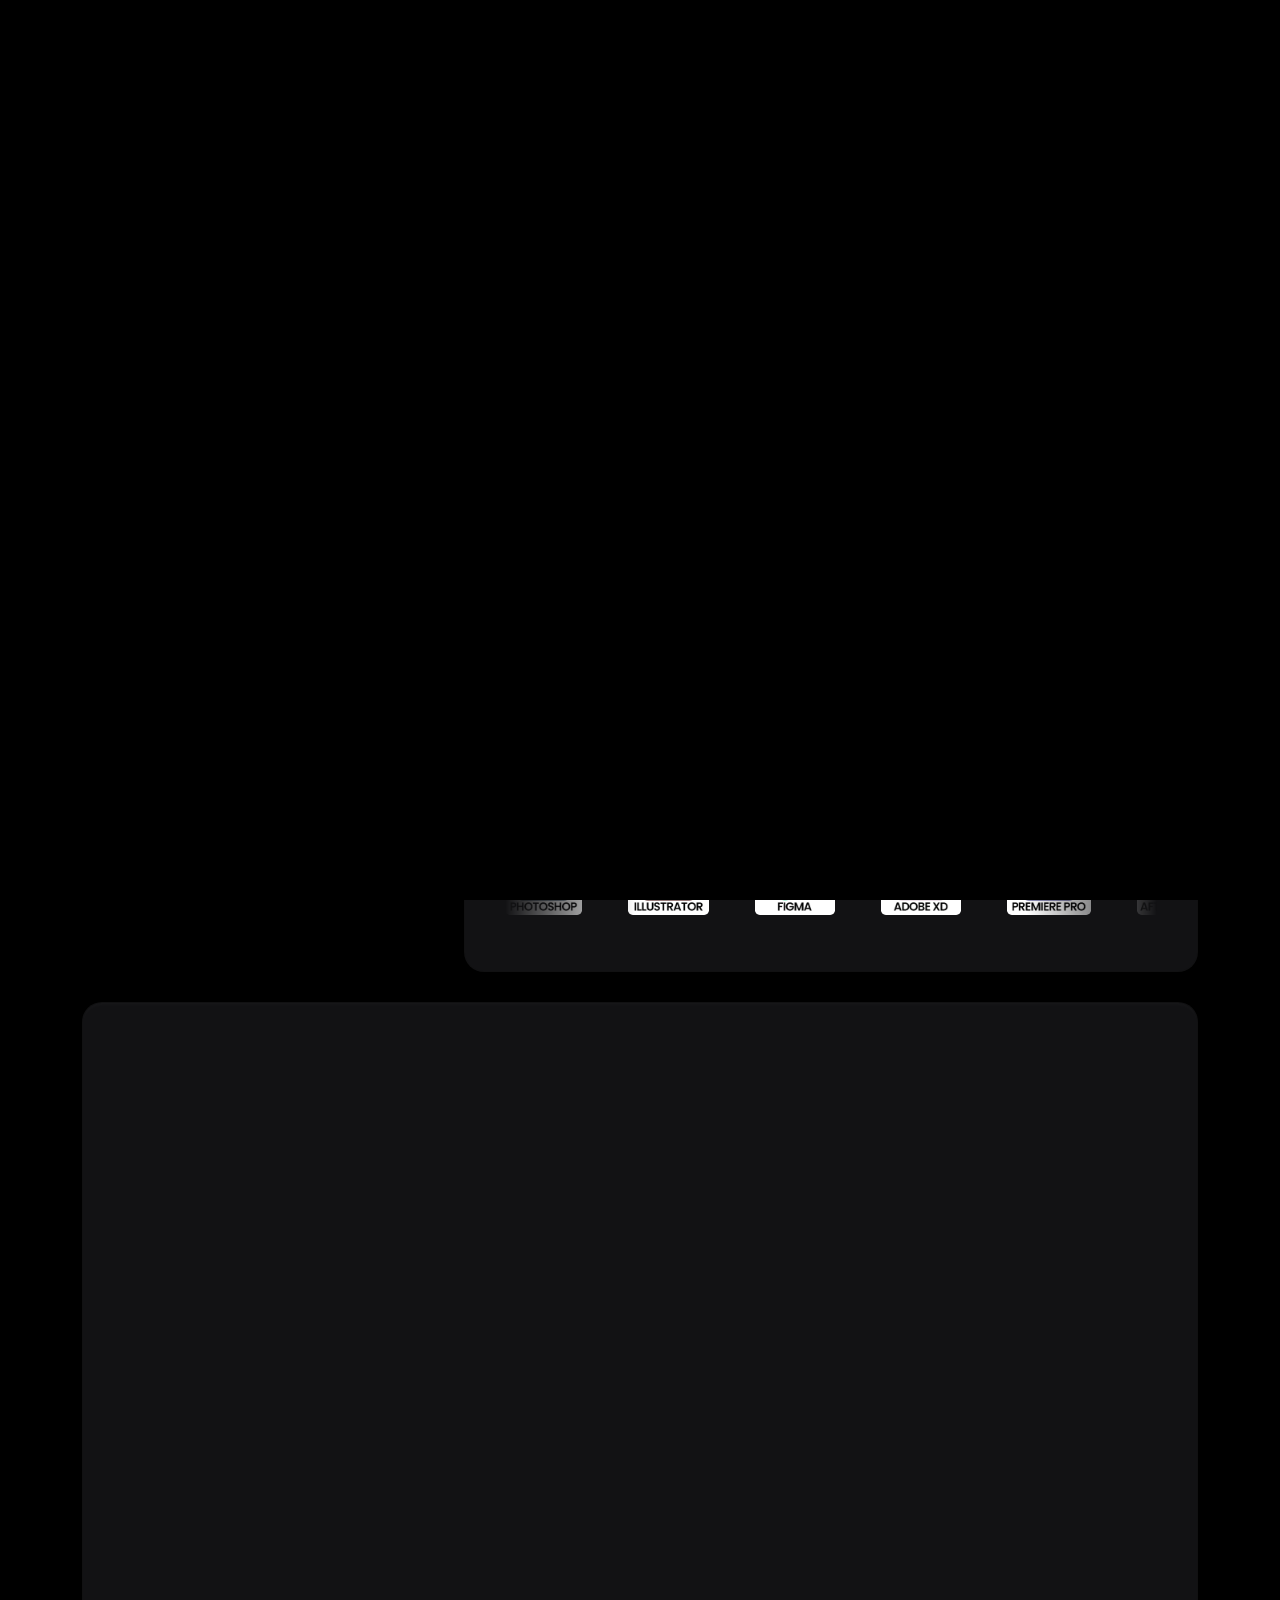
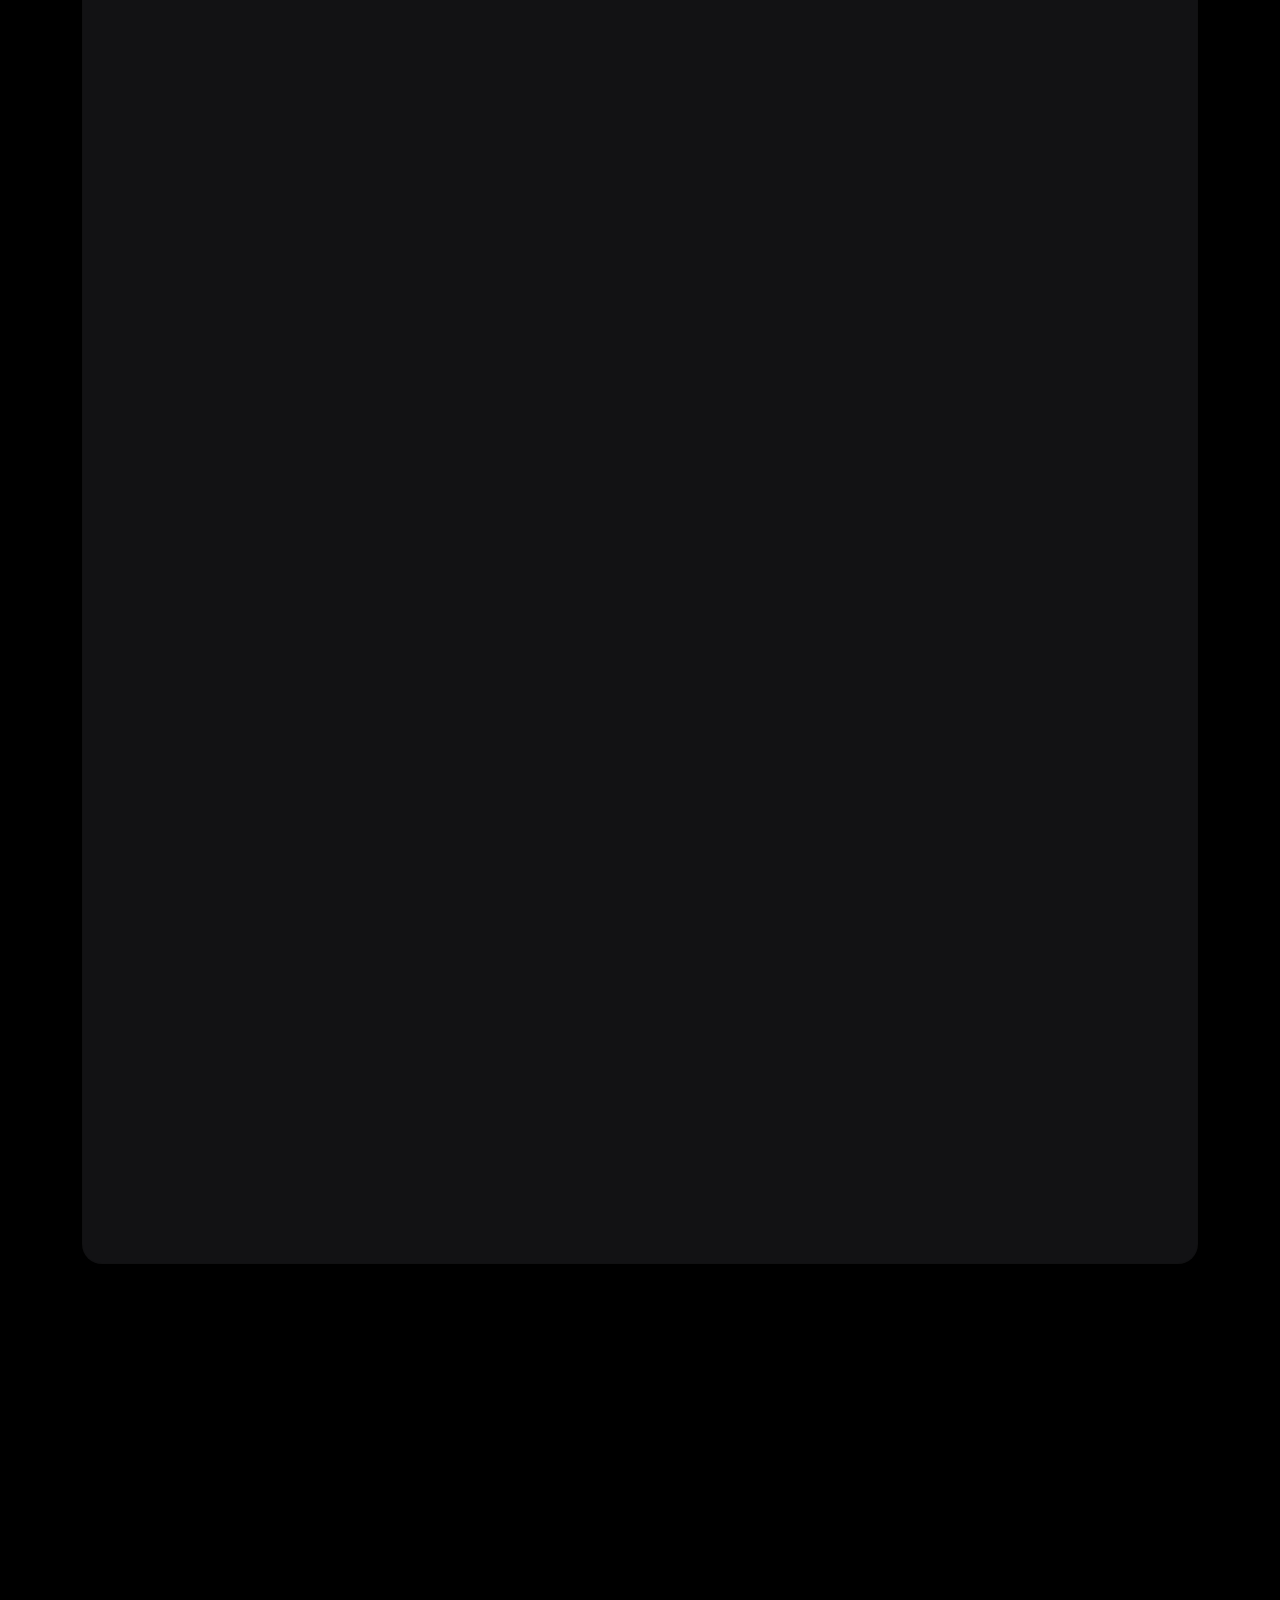
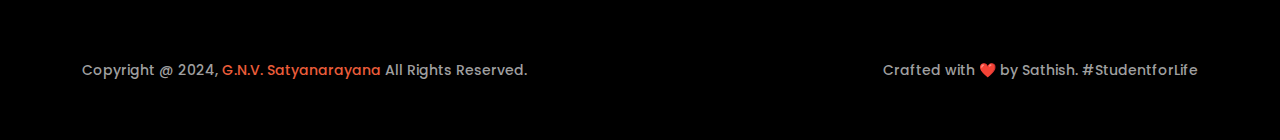
==== index.html @ 91ab417b "first commit" ====
<!DOCTYPE html>
<html lang="en">

<head>
    <!-- META -->
    <meta charset="utf-8">
    <meta http-equiv="X-UA-Compatible" content="IE=edge">
    <meta name="viewport" content="width=device-width, initial-scale=1">
    <meta name="description" content="Bentos - Creative Portfolio Showcase Template">
    <meta name="keywords" content="personal, portfolio new, html, one page, bootstrap, new html template, design, creative, onepage, clean, modern">
    <meta name="author" content="Tanvir Hossain">
    <!-- PAGE TITLE -->
    <title>Bentos - Personal Portfolio HTML Template</title>
    <!-- FAV ICON -->
    <link rel="apple-touch-icon" href="assets/images/favicon.png">
    <link rel="shortcut icon" type="image/png" href="assets/images/favicon.png">
    <!-- ALL GOOGLE FONTS -->
    <link rel="preconnect" href="https://fonts.googleapis.com">
    <link rel="preconnect" href="https://fonts.gstatic.com" crossorigin>
    <link href="https://fonts.googleapis.com/css2?family=Poppins:ital,wght@0,100;0,200;0,300;0,400;0,500;0,600;0,700;0,800;0,900;1,100;1,200;1,300;1,400;1,500;1,600;1,700;1,800;1,900&display=swap" rel="stylesheet">
    <!-- BOOTSTRAP CSS -->
    <link rel="stylesheet" href="assets/css/bootstrap.min.css" />
    <!-- FONT AWESOME CSS -->
    <link rel="stylesheet" href="assets/fonts/remixicon.css" />
    <!-- MAGNIFIC CSS -->
    <link rel="stylesheet" href="assets/css/magnific-popup.css">
    <!-- NICE SELECT CSS -->
    <link rel="stylesheet" href="assets/css/nice-select.min.css" />
    <!-- ANIMATE CSS -->
    <link rel="stylesheet" href="assets/css/animate.min.css" />
    <!-- SLICK CSS -->
    <link rel="stylesheet" href="assets/css/slick.min.css" />
    <!-- SPACING CSS -->
    <link rel="stylesheet" href="assets/css/spacing.css" />
    <!-- MAIN STYLE CSS -->
    <link rel="stylesheet" href="assets/css/style.css" />
    <!-- RESPONSIVE CSS -->
    <link rel="stylesheet" href="assets/css/responsive.css">
    <!-- HTML5 shim and Respond.js IE8 support of HTML5 elements and media queries -->
    <!-- WARNING: Respond.js doesn't work if you view the page via file:// -->
    <!--[if lt IE 9]>
      <script src="https://oss.maxcdn.com/html5shiv/3.7.2/html5shiv.min.js"></script>
      <script src="https://oss.maxcdn.com/respond/1.4.2/respond.min.js"></script>
    <![endif]-->
</head>

<body>
    <!-- START PRELOADER AREA-->
    <div class="preloader">
        <svg viewbox="0 0 1000 1000" preserveaspectratio="none">
            <path id="preloaderSvg" d="M0,1005S175,995,500,995s500,5,500,5V0H0Z"></path>
        </svg>
        <div class="preloader-heading">
            <div class="load-text">
                <span>L</span>
                <span>o</span>
                <span>a</span>
                <span>d</span>
                <span>i</span>
                <span>n</span>
                <span>g</span>
            </div>
        </div>
    </div>
    <!-- END PRELOADER AREA -->

    

    <!-- START MENU DESIGN AREA -->
    <header class="main-header">
        <div class="header-upper">
            <div class="container">
                <div class="header-inner d-flex align-items-center">
                    <!-- START LOGO DESIGN AREA -->
                    <div class="logo-outer">
                        <div class="logo">
                            <a href="index.html"><h6>#StudentforLife</h6></a>
                        </div>
                    </div>
                    <!-- / END LOGO DESIGN AREA -->
                    <!-- START NAV DESIGN AREA -->
                    <div class="nav-outer clearfix mx-auto">
                        <!-- Main Menu -->
                        <nav class="main-menu navbar-expand-lg">
                            <div class="navbar-header">
                                <div class="mobile-logo">
                                    <a href="index.html">
                                        <h4>#StudentforLife</h4>
                                    </a>
                                </div>
                                <!-- Toggle Button -->
                                <button type="button" class="navbar-toggle" data-bs-toggle="collapse" data-bs-target=".navbar-collapse">
                                    <span class="icon-bar"></span>
                                    <span class="icon-bar"></span>
                                    <span class="icon-bar"></span>
                                </button>
                            </div>
                            <div class="navbar-collapse collapse">
                                <ul class="navigation onepage clearfix">
                                    <li><a class="nav-link-click" href="index.html">Home</a></li>
                                    <li><a class="nav-link-click" href="about.html">About</a></li>
                                    <li><a class="nav-link-click" href="works.html">Works</a></li>
                                    <li><a class="nav-link-click" href="contact.html">Contact</a></li>
                                </ul>
                            </div>
                        </nav>
                        <!-- / END NAV DESIGN AREA -->
                    </div>
                    <div class="menu-btns">
                        <a href="./assets/resume/GNV SATYANARAYANA UIUX DESIGNER RESUME.pdf" download="GNV_Satyanarayana_Resume" class="theme-btn">Download Resume<i class="ri-download-line"></i></a>
                    </div>
                </div>
            </div>
        </div>
    </header>
    <!-- / END MENU DESIGN AREA -->
    <!-- START ABOUT DESIGN AREA -->
    <section id="about" class="about-area">
        <div class="container">
            <div class="row">
                <!-- START ABOUT IMAGE DESIGN AREA -->
                <div class="col-lg-4">
                    <div class="about-image-part wow fadeInUp delay-0-3s">
                        <img src="assets/images/about/profile.jpg" alt="About Me" class="rounded-3" />
                        <h4 class="mt-3">GNV Satyanarayana</h4>
                        <p style="color: #fff; font-weight: 400;">7+ Years of Experience in Visual Design</p>
                        <hr/>
                        <a aria-label="Chat on WhatsApp" href="https://wa.me/8142835682" target="_blank"><i class="ri-whatsapp-fill" style="font-size: 16px;"></i><a />&nbsp;  &nbsp;   
                        <a href="tel:+91 8142835682"><i class="ri-phone-line"></i> +91 8142 835 682</a></p>
                        <i class="ri-mail-line"></i><a href="mailto:gnvsatyanarayana007@gmail.com"> gnvsatyanarayana007@gmail.com</a>
                        <div class="about-social text-center">
                            <ul>
                                <li><a href=" https://www.linkedin.com/in/gnvsatyanarayana" target="_blank"><i class="ri-linkedin-fill"></i></a></li>
                                <li><a href="https://www.behance.net/gnvsn" target="_blank"><i class="ri-github-line"></i></a></li>
                                <li><a href="https://github.com/SathishGangalakurthi" target="_blank"><i class="ri-behance-fill"></i></a></li>
                            </ul>
                        </div>
                    </div>
                </div>
                <!-- / END ABOUT IMAGE DESIGN AREA -->
                <!-- START ABOUT TEXT DESIGN AREA -->
                <div class="col-lg-8">
                    <div class="about-content-part wow fadeInUp delay-0-2s">
                        <p>Hello There! I'm a</p>
                        <h2>UI UX Designer  |  Front-End Developer</h2>
                        <div class="adress-field">
                            <ul>
                                <li class="pt-2"><i class="ri-circle-fill"></i>As a creative enthusiast shifting from graphic design to UI/UX and front-end development, I bring a keen eye for aesthetics and a user-centric mindset. </li>
                                <li class="pt-2"><i class="ri-circle-fill"></i>My design background provides the foundation to create visually appealing and functional digital experiences that resonate with users.</li>
                            </ul>
                        </div>
                        <div class="hero-btns">
                            <a href="./assets/resume/GNV SATYANARAYANA UIUX DESIGNER RESUME.pdf" target="_blank" class="theme-btn">View Resume <i class="ri-eye-fill"></i></a>
                        </div>
                    </div>
                    <div class="about-content-part-bottom wow fadeInUp delay-0-2s">
                        <h2>My Creative Toolkit</h2>
                        <div class="company-list">
                            <div class="scroller" data-direction="left" data-speed="fast">
                                <div class="scroller__inner">
                                    <img src="assets/images/Tools logos/htmllogo.jpg" alt="" height="80px" class="rounded-3" />
                                    <img src="assets/images/Tools logos/csslogo.jpg" alt="" height="80px" class="rounded-3"/>
                                    <img src="assets/images/Tools logos/javascript.jpg" alt="" height="80px" class="rounded-3"/>
                                    <img src="assets/images/Tools logos/react js.jpg" alt="" height="80px" class="rounded-3"/>
                                    <img src="assets/images/Tools logos/wordpress.jpg" alt="" height="80px" class="rounded-3"/>
                                    <img src="assets/images/Tools logos/WIX.jpg" alt="" height="80px" class="rounded-3"/>  
                                </div>
                            </div>
                            <div class="scroller" data-direction="right" data-speed="fast">
                                <div class="scroller__inner">
                                    <img src="assets/images/Tools logos/photoshop.jpg" alt="" height="80px" class="rounded-3" />
                                    <img src="assets/images/Tools logos/ILLUSTRATOR.jpg" alt="" height="80px" class="rounded-3"/>
                                    <img src="assets/images/Tools logos/FIGMA.jpg" alt="" height="80px" class="rounded-3"/>
                                    <img src="assets/images/Tools logos/XD.jpg" alt="" height="80px" class="rounded-3"/>
                                    <img src="assets/images/Tools logos/PREMIERE PRO.jpg" alt="" height="80px" class="rounded-3"/>
                                    <img src="assets/images/Tools logos/AFTER EFFECTS.jpg" alt="" height="80px" class="rounded-3"/>  
                                </div>
                            </div>
                        </div>
                    </div>
                </div>
                <!-- / END ABOUT TEXT DESIGN AREA -->
            </div>
        </div>
    </section>
    <!-- / END ABOUT DESIGN AREA -->
    <!-- START PORTFOLIO DESIGN AREA -->
    <section id="portfolio" class="projects-area">
        <div class="container">
            <div class="container-inner">
                <div class="row">
                    <div class="col-xl-12 col-lg-12">
                        <div class="section-title text-center wow fadeInUp delay-0-2s">
                            <h2>Works & Projects</h2>
                            <p>Check out some of my design projects, meticulously crafted with love and dedication,
                                each one reflecting the passion and soul I poured into every detail.</p>
                        </div>
                    </div>
                </div>
                <ul class="project-filter filter-btns-one justify-content-left pb-15 wow fadeInUp delay-0-2s">
                    <li data-filter="*" class="current">Show All</li>
                    <li data-filter=".figma"> UI/UX</li>
                    <li data-filter=".website">Web Design</li>
                    <li data-filter=".design">Graphic Design</li>
                    <!--<li data-filter=".video">Video Editing</li> 
                </ul>
                <div class="row project-masonry-active">
                    

                    <!-- START SINGLE PORTFOLIO DESIGN AREA -->
                    <div class="col-lg-4 col-md-6 item website">
                        <div class="project-item style-two wow fadeInUp delay-0-3s">
                            <div class="project-image">
                                <img src="assets/images/projects/asana-1.png" alt="Project" class="rounded-3">
                                <a href="asana-single-project.html" class="details-btn"><i class="ri-arrow-right-up-line"></i></a>
                            </div>
                            <div class="project-content">
                                <span class="sub-title">Web Development</span>
                                <h3>Responsive Web Layout</h3>
                                <!-- Button tag group stacked horizontally -->
                                <div role="group" aria-label="Button group example">
                                    <button type="button" class="btn btn-outline-dashed1">HTML</button>
                                    <button type="button" class="btn btn-outline-dashed2">CSS</button>
                                    <button type="button" class="btn btn-outline-dashed3">Bootstrap</button>
                                </div>
                                <!-- End of Button tag group stacked horizontally -->
                            </div>
                        </div>
                    </div>
                    <!-- START PORTFOLIO DESIGN AREA -->
                    <!-- START SINGLE PORTFOLIO DESIGN AREA -->
                    <div class="col-lg-4 col-md-6 item website">
                        <div class="project-item style-two wow fadeInUp delay-0-4s">
                            <div class="project-image">
                                <img src="assets/images/projects/JS mockup-1.png" alt="Project" class="rounded-3">
                                <a href="./js-single-project.html" class="details-btn popup-youtubeREMOVE"><i class="ri-arrow-right-up-line"></i></a>
                            </div>
                            <div class="project-content">
                                <span class="sub-title">Web Functionality</span>
                                <h3>JavaScript Projects</h3>
                                <!-- Button tag group stacked horizontally -->
                                <div role="group" aria-label="Button group example">
                                    <button type="button" class="btn btn-outline-dashed1">HTML</button>
                                    <button type="button" class="btn btn-outline-dashed2">CSS</button>
                                    <button type="button" class="btn btn-outline-dashed3">Bootstrap</button>
                                    <button type="button" class="btn btn-outline-dashed6">JavaScript</button>
                                </div>
                                <!-- End of Button tag group stacked horizontally -->
                            </div>
                        </div>
                    </div>
                    <!-- / END SINGLE PORTFOLIO DESIGN AREA -->
                    <!-- START SINGLE PORTFOLIO DESIGN AREA -->
                    <div class="col-lg-4 col-md-6 item website">
                        <div class="project-item style-two wow fadeInUp delay-0-5s">
                            <div class="project-image">
                                <img src="assets/images/projects/react app-1.png" alt="Project" class="rounded-3">
                                <a href="./reactapp.html" class="details-btn"><i class="ri-arrow-right-up-line"></i></a>
                            </div>
                            <div class="project-content">
                                <span class="sub-title">Web Application</span>
                                <h3>Hello Doctor - Consultation App</h3>
                                <!-- Button tag group stacked horizontally -->
                                <div role="group" aria-label="Button group example">
                                    <button type="button" class="btn btn-outline-dashed5">React JS</button>
                                    <button type="button" class="btn btn-outline-dashed1">HTML</button>
                                    <button type="button" class="btn btn-outline-dashed2">CSS</button>
                                    <button type="button" class="btn btn-outline-dashed3">React Bootstrap</button>
                                    
                                </div>
                                <!-- End of Button tag group stacked horizontally -->
                            </div>
                        </div>
                    </div>
                    <!-- / END SINGLE PORTFOLIO DESIGN AREA -->
                     <!-- START SINGLE PORTFOLIO DESIGN AREA -->
                    <div class="col-lg-4 col-md-6 item design">
                        <div class="project-item style-two wow fadeInUp delay-0-3s">
                            <div class="project-image">
                                <img src="assets/images/projects/graphicdesign.jpg" alt="Project" class="rounded-3">
                                <a href="https://gnvsn.myportfolio.com" class="details-btn" target="_blank"><i class="ri-arrow-right-up-line"></i></a>
                            </div>
                            <div class="project-content">
                                <span class="sub-title">Graphic Design</span>
                                <h3>Graphic Design Projects</h3>
                                <!-- Button tag group stacked horizontally -->
                                <div role="group" aria-label="Button group example">
                                    <button type="button" class="btn btn-outline-dashed7">PS</button>
                                    <button type="button" class="btn btn-outline-dashed2">AI</button>
                                </div>
                                <!-- End of Button tag group stacked horizontally -->
                            </div>
                        </div>
                    </div>
                    <!-- START SINGLE PORTFOLIO DESIGN AREA -->
                    <div class="col-lg-4 col-md-6 item website">
                        <div class="project-item style-two wow fadeInUp delay-0-6s">
                            <div class="project-image">
                                <img src="assets/images/projects/drdigital - 01.png" alt="Project" class="rounded-3">
                                <a href="./drdigitalwordpress.html" class="details-btn work-popupremove"><i class="ri-arrow-right-up-line"></i></a>
                            </div>
                            <div class="project-content">
                                <span class="sub-title">Web Design</span>
                                <h3>Digital Marketing Agency</h3>
                                <!-- Button tag group stacked horizontally -->
                                <div role="group" aria-label="Button group example">
                                    <button type="button" class="btn btn-outline-dashed6">Wordpress</button>
                                    <button type="button" class="btn btn-outline-dashed7">PS</button>
                                    <button type="button" class="btn btn-outline-dashed1">Illustrator</button>
                                </div>
                                <!-- End of Button tag group stacked horizontally -->
                            </div>
                        </div>
                    </div>
                    <!-- / END SINGLE PORTFOLIO DESIGN AREA -->
                    <!-- START SINGLE PORTFOLIO DESIGN AREA -->
                    <div class="col-lg-4 col-md-6 item website">
                        <div class="project-item style-two wow fadeInUp delay-0-7s">
                            <div class="project-image">
                                <img src="assets/images/projects/amigos-01.jpg" alt="Project" class="rounded-3">
                                <a href="https://www.amigostheschool.com/" target="_blank" class="details-btn work-popupremove">Visit</a>
                            </div>
                            <div class="project-content">
                                <span class="sub-title">Web Design</span>
                                <h3>Amigos School Website</h3>
                                <!-- Button tag group stacked horizontally -->
                                <div role="group" aria-label="Button group example">
                                    <button type="button" class="btn btn-outline-dashed8">Wix</button> 
                                </div>
                                <!-- End of Button tag group stacked horizontally -->
                            </div>
                        </div>
                    </div>
                    <!-- START PORTFOLIO DESIGN AREA -->
                    <!-- START SINGLE PORTFOLIO DESIGN AREA -->
                    <div class="col-lg-4 col-md-6 item website">
                        <div class="project-item style-two wow fadeInUp delay-0-8s">
                            <div class="project-image">
                                <img src="assets/images/projects/csk-01.jpg" alt="Project" class="rounded-3">
                                <a href="https://www.cskvschools.in" target="_blank" class="details-btn popup-youtuberemove">Visit</a>
                            </div>
                            <div class="project-content">
                                <span class="sub-title">Web Design</span>
                                <h3>CSKV School Website</h3>
                                <!-- Button tag group stacked horizontally -->
                                <div role="group" aria-label="Button group example">
                                    <button type="button" class="btn btn-outline-dashed8">Wix</button>
                                </div>
                                <!-- End of Button tag group stacked horizontally -->
                            </div>
                        </div>
                    </div>
                    <!-- / END SINGLE PORTFOLIO DESIGN AREA -->
                     <!-- START SINGLE PORTFOLIO DESIGN AREA -->
                    <div class="col-lg-4 col-md-6 item website design">
                        <div class="project-item style-two wow fadeInUp delay-0-8s">
                            <div class="project-image">
                                <img src="assets/images/projects/web layout-01.jpg" alt="Project" class="rounded-3">
                                <a href="./weblayout-single-project.html" class="details-btn popup-youtuberemove"><i class="ri-arrow-right-up-line"></i></a>
                            </div>
                            <div class="project-content">
                                <span class="sub-title">Web Layout - Design </span>
                                <h3>Car Rental Agency Web Layout</h3>
                                <!-- Button tag group stacked horizontally -->
                                <div role="group" aria-label="Button group example">
                                    <button type="button" class="btn btn-outline-dashed7">PS</button>
                                </div>
                                <!-- End of Button tag group stacked horizontally -->
                            </div>
                        </div>
                    </div>
                    <!-- / END SINGLE PORTFOLIO DESIGN AREA -->
                </div>
            </div>
        </div>
    </section>
    <!-- // END PORTFOLIO DESIGN AREA -->

    <!-- START CALL TO ACTION DESIGN AREA -->
    <section class="call-to-action-area">
        <div class="container">
            <div class="row">
                <!-- START ABOUT TEXT DESIGN AREA -->
                <div class="col-lg-12">
                    <div class="about-content-part call-to-action-part wow fadeInUp delay-0-2s text-center">
                        <h3>I’m always excited to connect and discuss new opportunities, projects, or just share ideas.</h3>
                        <p>I look forward to hearing from you and will get back to you as soon as possible ✨. </p>
                        <div class="hero-btns">
                            <a href="contact.html" class="theme-btn">Let's Connect <i class="ri-download-line"></i></a>
                        </div>
                    </div>
                </div>
                <!-- / END ABOUT TEXT DESIGN AREA -->
            </div>
        </div>
    </section>
    <!--  // END CALL TO ACTION DESIGN AREA -->
    <!-- START FOOTER DESIGN AREA -->
    <footer class="main-footer">
        <div class="footer-bottom pt-50 pb-40">
            <div class="container">
                <div class="row">
                    <div class="col-lg-6">
                        <div class="copyright-text">
                            <p>
                                Copyright @ 2024, <a href="#">G.N.V. Satyanarayana</a> All
                                Rights Reserved.
                            </p>
                        </div>
                    </div>
                    <div class="col-lg-6">
                        <div class="copyright-text extra-copyright">
                            <p>
                                Crafted with ❤️ by Sathish. #StudentforLife
                            </p>
                        </div>
                    </div>
                </div>
            </div>
        </div>
    </footer>
    <!-- / END FOOTER DESIGN AREA -->
    <!-- START SCROOL UP DESIGN AREA -->
    <div class="progress-wrap cursor-pointer">
        <i class="ri-arrow-up-double-line"></i>
        <svg class="progress-circle svg-content" width="100%" height="100%" viewBox="-1 -1 102 102">
            <path d="M50,1 a49,49 0 0,1 0,98 a49,49 0 0,1 0,-98" />
        </svg>
    </div>
    <!-- / END SCROOL UP DESIGN AREA -->
    <!-- JQUERY JS -->
    <script src="assets/js/jquery-3.6.0.min.js"></script>
    <!-- BOOTSTRAP JS-->
    <script src="assets/js/bootstrap.min.js"></script>
    <!-- APPEAR JS -->
    <script src="assets/js/appear.min.js"></script>
    <!-- GSAP JS -->
    <script src="assets/js/gsap.min.js"></script>
    <!-- MAGNIFICANT JS -->
    <script src="assets/js/jquery.magnific-popup.min.js"></script>
    <!-- SLICK JS-->
    <script src="assets/js/slick.min.js"></script>
    <!-- NICE SELECT JS-->
    <script src="assets/js/jquery.nice-select.min.js"></script>
    <!-- IMAGE LOADER JS-->
    <script src="assets/js/imagesloaded.pkgd.min.js"></script>
    <!-- ISOTOPE JS-->
    <script src="assets/js/isotope.pkgd.min.js"></script>
    <!--  WOW ANIMATION JS-->
    <script src="assets/js/wow.min.js"></script>
    <!-- SCRIPT JS-->
    <script src="assets/js/script.js"></script>
</body>

</html>
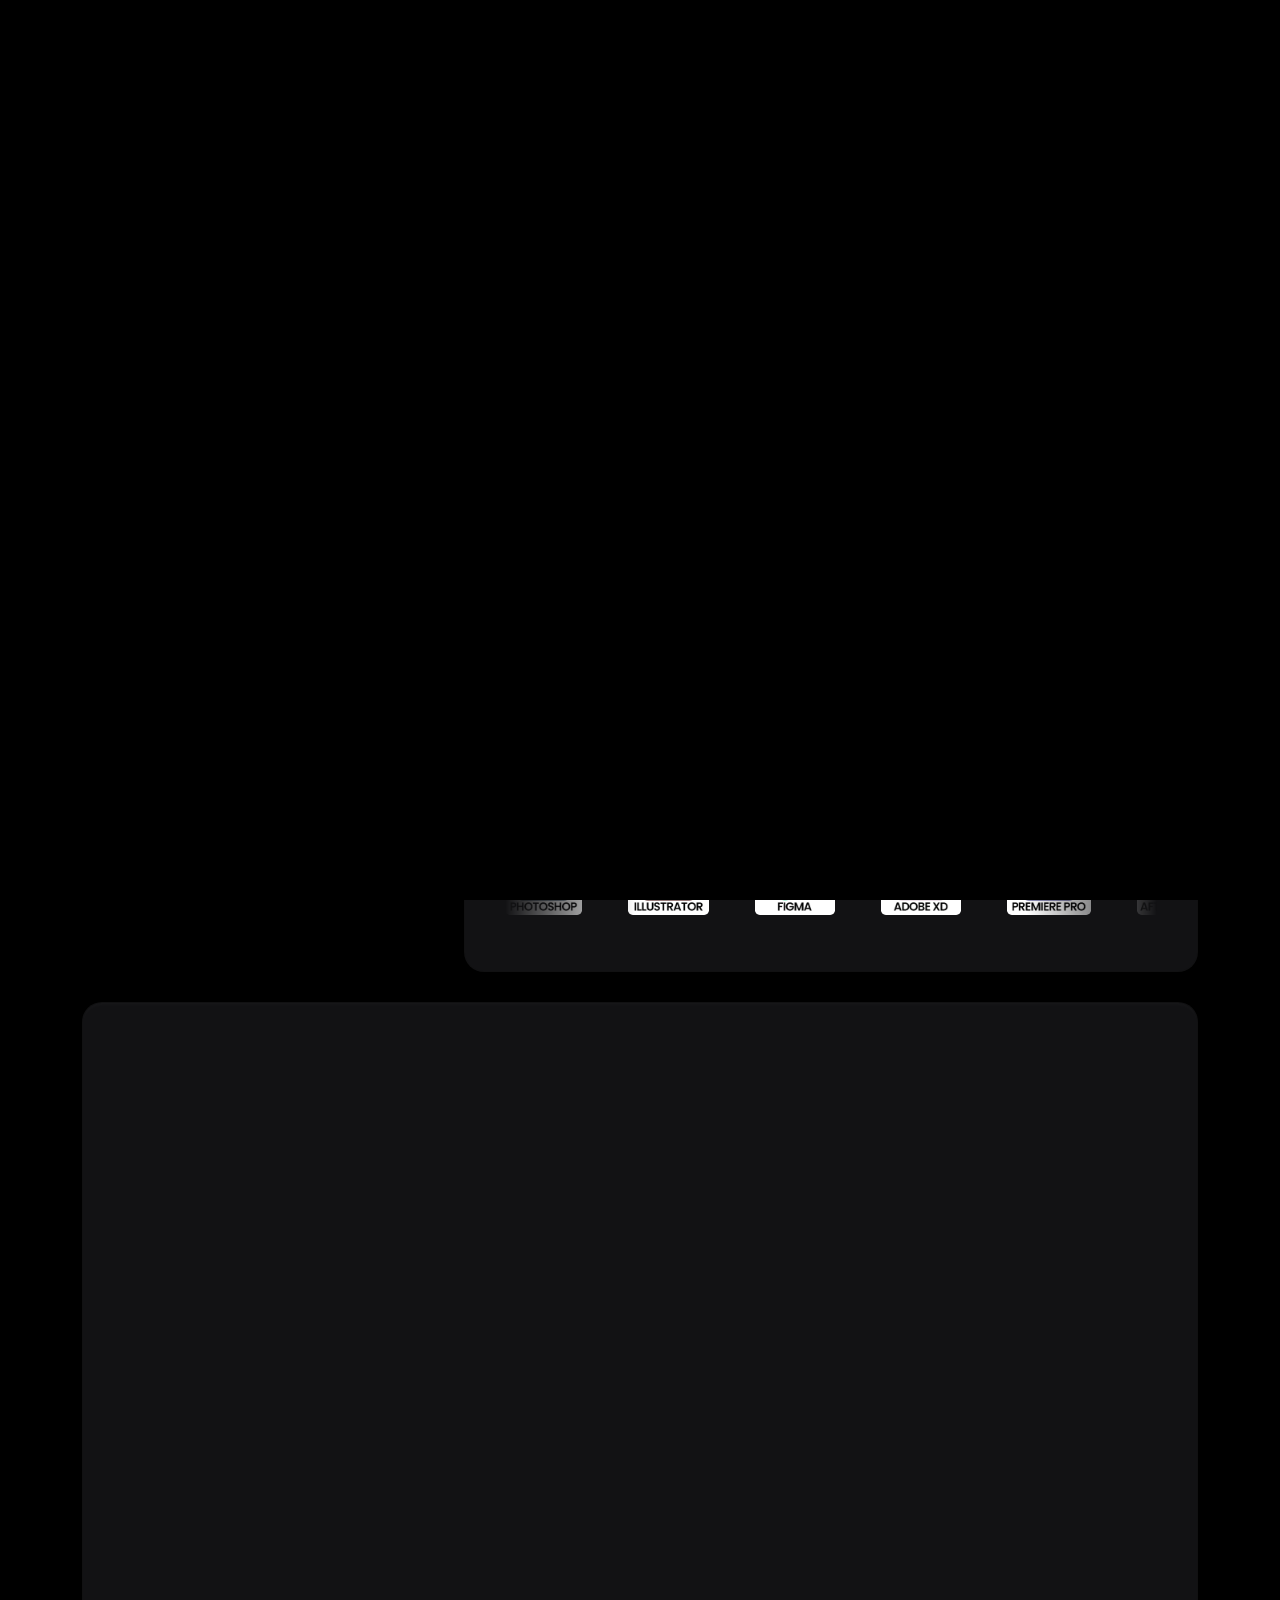
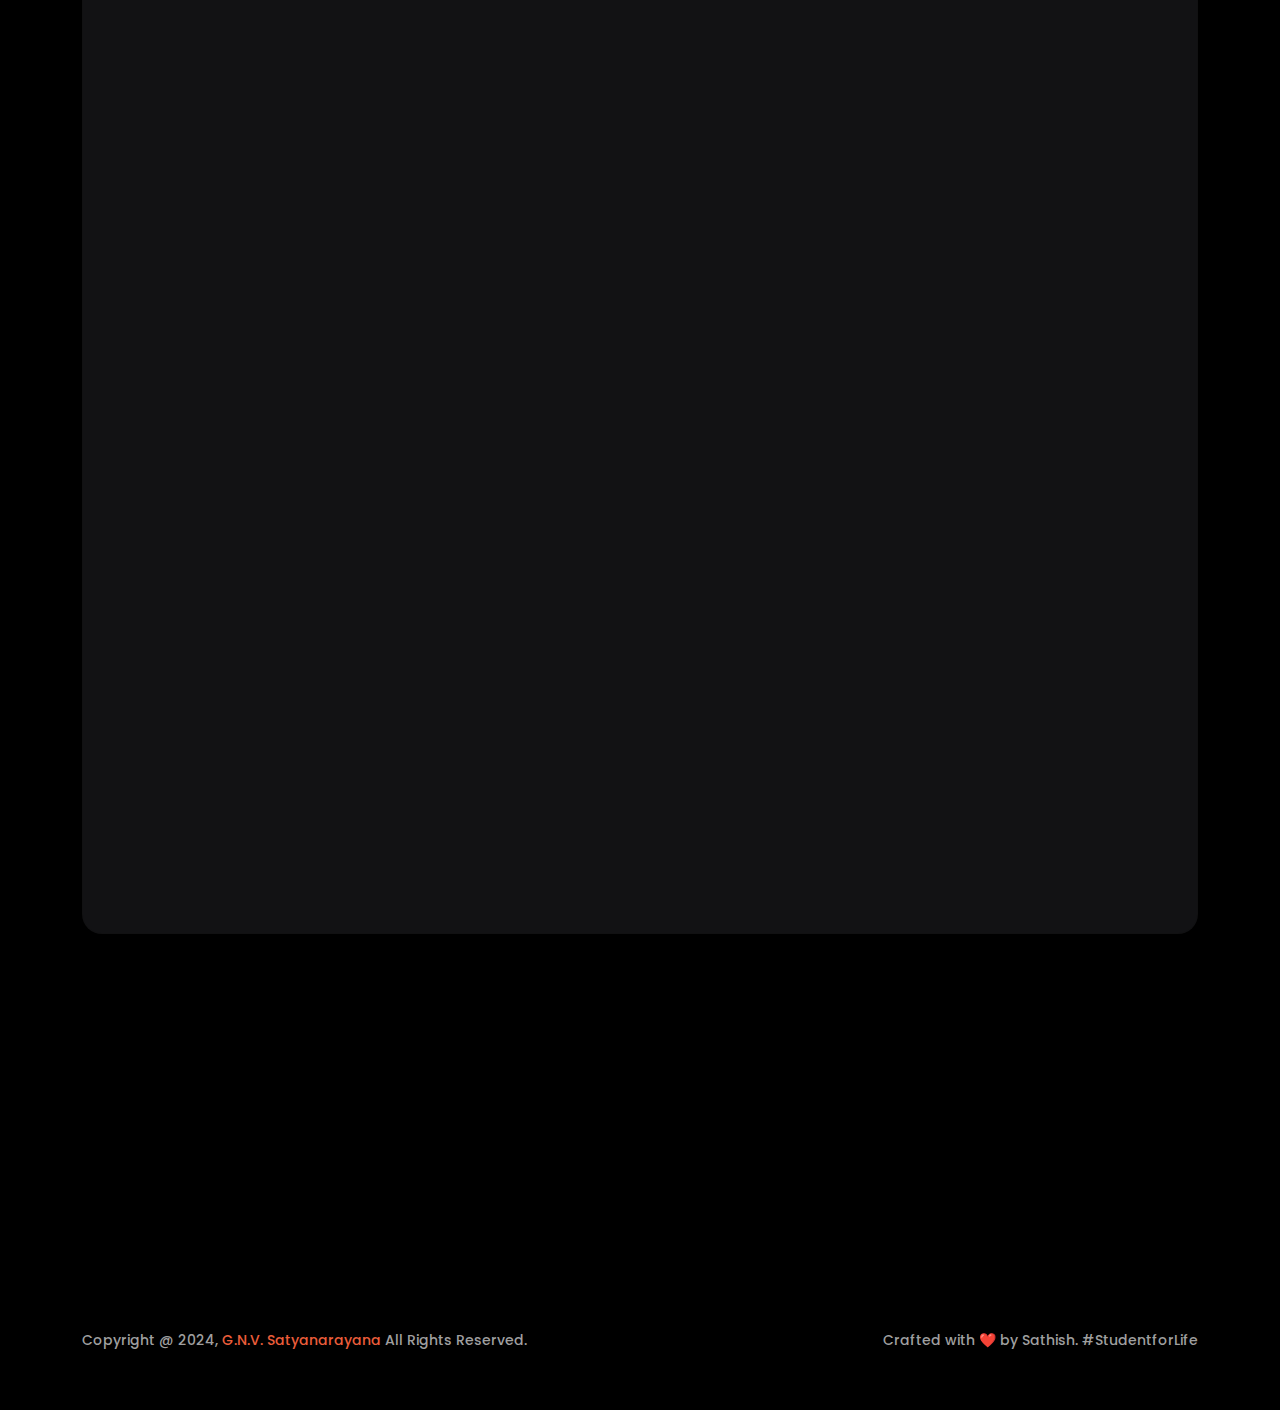
==== commit 7449d28d: "Updated figma works index and works.html" ====
--- a/index.html
+++ b/index.html
@@ -127,7 +127,7 @@
                         <hr/>
                         <a aria-label="Chat on WhatsApp" href="https://wa.me/8142835682" target="_blank"><i class="ri-whatsapp-fill" style="font-size: 16px;"></i><a />&nbsp;  &nbsp;   
                         <a href="tel:+91 8142835682"><i class="ri-phone-line"></i> +91 8142 835 682</a></p>
-                        <i class="ri-mail-line"></i><a href="mailto:gnvsatyanarayana007@gmail.com"> gnvsatyanarayana007@gmail.com</a>
+                        <i class="ri-mail-line"></i><a href="mailto:gnvsatyanarayana007@gmail.com">gnvsatyanarayana007@gmail.com</a>
                         <div class="about-social text-center">
                             <ul>
                                 <li><a href=" https://www.linkedin.com/in/gnvsatyanarayana" target="_blank"><i class="ri-linkedin-fill"></i></a></li>
@@ -202,10 +202,31 @@
                     <li data-filter=".figma"> UI/UX</li>
                     <li data-filter=".website">Web Design</li>
                     <li data-filter=".design">Graphic Design</li>
-                    <!--<li data-filter=".video">Video Editing</li> 
+                    <!--<li data-filter=".video">Video Editing</li>  --> 
                 </ul>
                 <div class="row project-masonry-active">
-                    
+                    <!-- START SINGLE PORTFOLIO DESIGN AREA -->
+                    <div class="col-lg-4 col-md-6 item figma">
+                        <div class="project-item style-two wow fadeInUp delay-0-3s">
+                            <div class="project-image">
+                                <img src="assets/images/projects/petspot app mobile mockup.jpg" alt="Project" class="rounded-3">
+                                <a href="https://www.behance.net/gallery/210792049/Petspot-Pet-Store-An-Ecommerce-App-Prototype-" class="details-btn" target="_blank"><i class="ri-arrow-right-up-line"></i></a>
+                            </div>
+                            <div class="project-content">
+                                <span class="sub-title">UI/UX - App Design</span>
+                                <h3>Petspot - Ecommerce App</h3>
+                                <!-- Button tag group stacked horizontally -->
+                                <div role="group" aria-label="Button group example">
+                                    <button type="button" class="btn btn-outline-dashed1">Figma</button>
+                                    <button type="button" class="btn btn-outline-dashed5">UI/UX</button>
+                                    <button type="button" class="btn btn-outline-dashed6">Prototyping</button>
+                                </div>
+                                <!-- End of Button tag group stacked horizontally -->
+                            </div>
+                        </div>
+                    </div>
+
+
 
                     <!-- START SINGLE PORTFOLIO DESIGN AREA -->
                     <div class="col-lg-4 col-md-6 item website">
